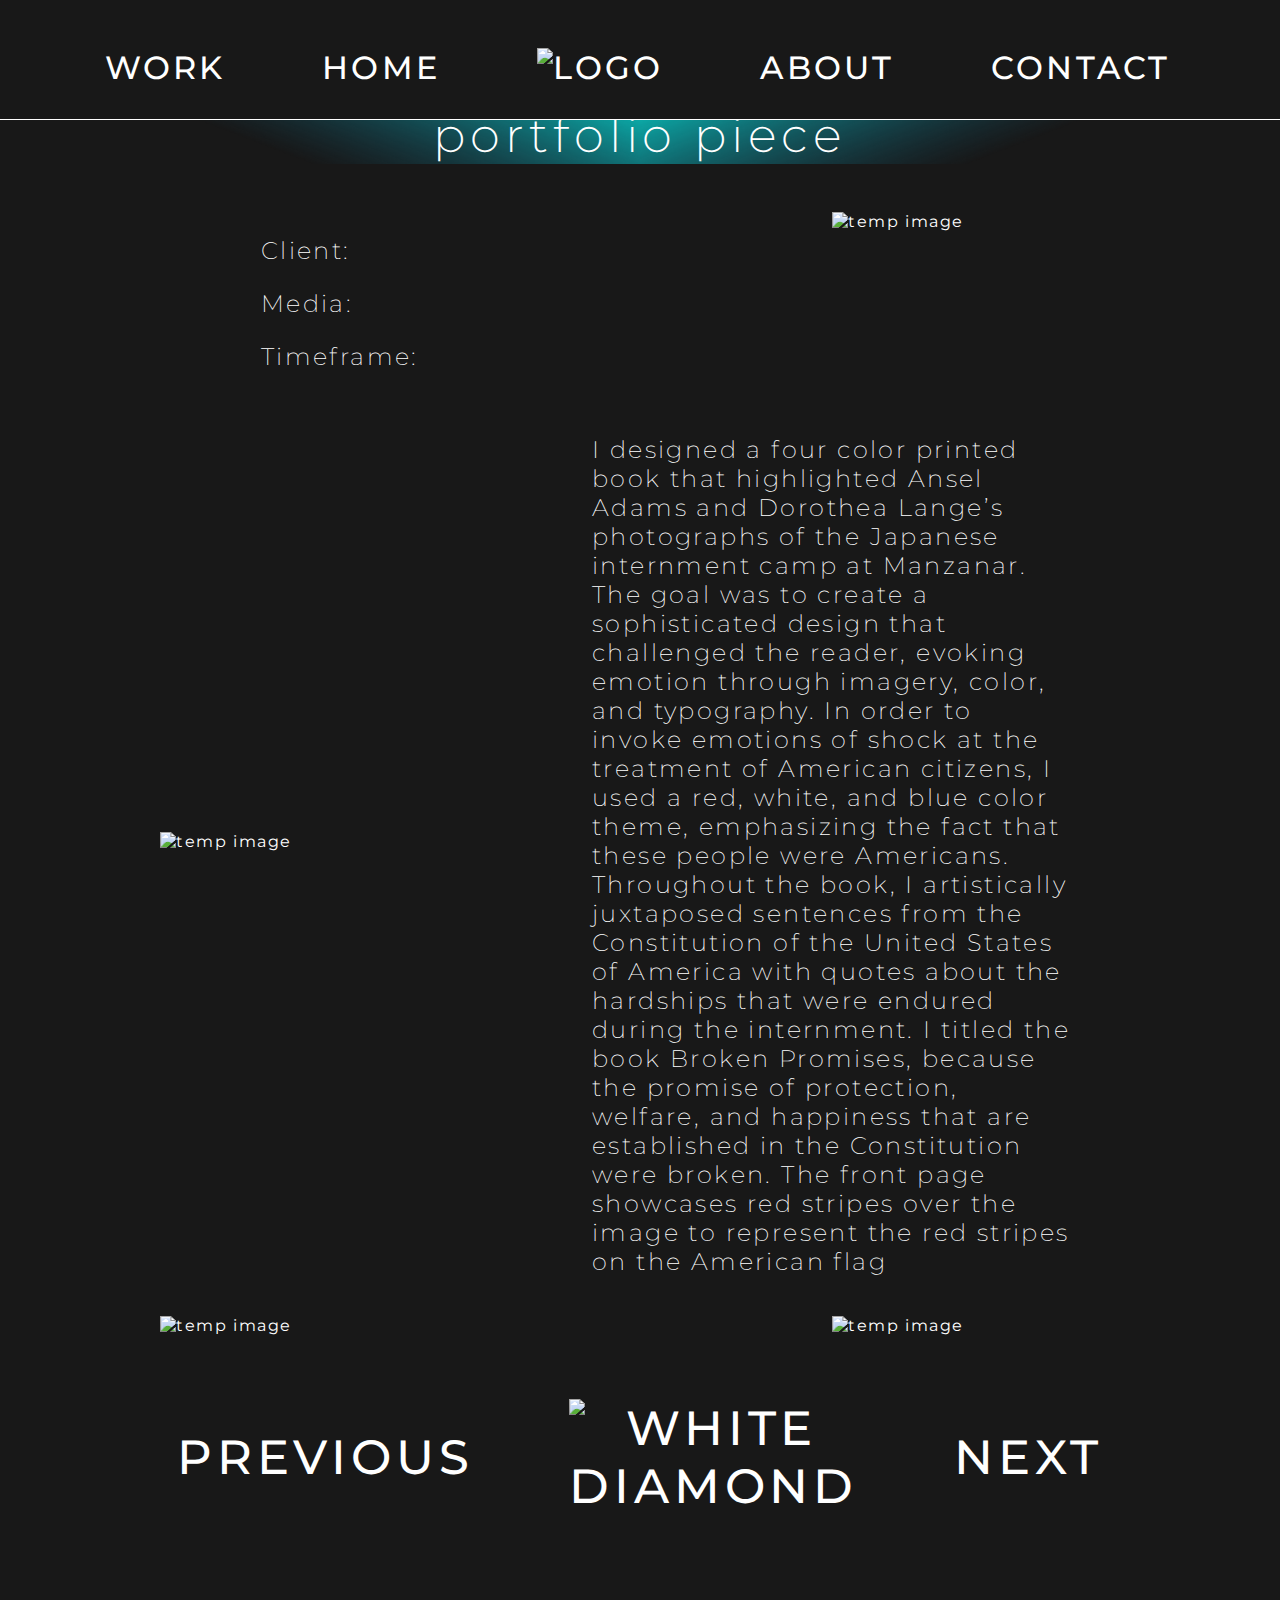
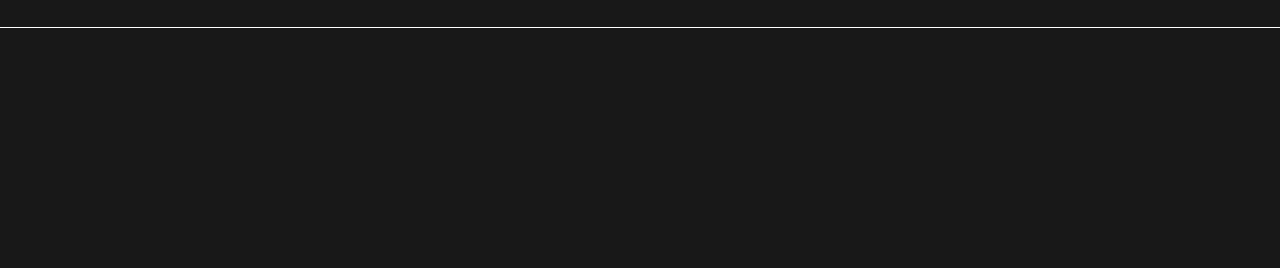
==== portfolioPieceTemplate.html @ 6a0f2546 "Starting Site Portable" ====
<!DOCTYPE html>
<html lang="en" >
<head>
  <meta charset="UTF-8">
  <title>Portfolio Piece Template</title>
  <link rel="stylesheet" href="portfolioPages.css">

  <meta name="keywords" content="portfolio, ux, web, design, graphics, logos, branding">
  <meta name="description" content="designing dreams">
  <meta name="author" content="Gabriella Alvarez">
  <meta name="viewport" content="width-device-width, initial-scale=1.0">
  <base href="https://www.reigninggraphics.com" target="_self">
  
  <link rel="apple-touch-icon" sizes="180x180" href="/apple-touch-icon.png">
  <link rel="icon" type="image/png" sizes="32x32" href="/favicon-32x32.png">
  <link rel="icon" type="image/png" sizes="16x16" href="/favicon-16x16.png">
  <link rel="manifest" href="/site.webmanifest">
</head>
<body>
<div class="loader"></div>
<header>
<nav>
    <ul class="nav-links">
        <li><a href="work.html">Work</a></li>
        <li><a href="index.html">Home</a></li>
        <li><img src="https://placekitten.com/100/100" alt="logo"class="header-img"></li>
        <li><a href="about.html">About</a></li>
        <li><a href="contact.html">Contact</a></li>
    </ul>
</nav>
</header>
<main>
    <h1>This is a template title for a portfolio piece</h1>
<div class="imagesAndText">
<div class="top">
<div class="allMetaData">
<p class="metaData">Client:</p>
<p class="metaData">Media:</p>
<p class="metaData">Timeframe:</p>
</div>
<img class="rightImage" src="https://placekitten.com/500/500" alt="temp image">
</div>
<div class="middle">
<img class="aboveImage"src="https://placekitten.com/500/500" alt="temp image">
<p>I designed a four color printed book that highlighted Ansel Adams and Dorothea Lange’s photographs of the Japanese internment camp at Manzanar. The goal was to create a sophisticated design that challenged the reader, evoking emotion through imagery, color, and typography.
    In order to invoke emotions of shock at the treatment of American citizens, I used a red, white, and blue color theme, emphasizing the fact that these people were Americans. Throughout the book, I artistically juxtaposed sentences from the Constitution of the United States of America with quotes about the hardships that were endured during the internment. I titled the book Broken Promises, because the promise of protection, welfare, and happiness that are established in the Constitution were broken. The front page showcases red stripes over the image to represent the red stripes on the American flag</p>
</div>
<div class="bottomImages">
<img class="leftImage" src="https://placekitten.com/500/500" alt="temp image">
<img class="bottomRightImage" src="https://placekitten.com/500/500" alt="temp image">
</div>
</div>
<div>
    <ul class="previousAndNext">
        <li>Previous</li>
        <li><img src="assets\whiteDiamond.png" alt="White Diamond"></li>
        <li>Next</li>
    </ul>
</div>
</main>
<footer></footer>
</body>
</html>
---- portfolioPages.css ----
@import url("https://fonts.googleapis.com/css2?family=Montserrat:ital,wght@0,100;0,200;0,300;0,400;0,500;0,600;0,700;0,800;0,900;1,100;1,200;1,300;1,400;1,500;1,600;1,700;1,800;1,900&display=swap");

body{
    background: #181818;
    font-family: 'Montserrat', sans-serif;
    max-width: 100vw;
    max-height: 100vh;
    color: white;
    width: 100%;
    margin-top: 15em;
    margin: 0px;
    justify-content: center;

}
header{
    justify-content: center;
    width: 100%;
    position: fixed;
}
nav{
    display: flex;
    flex-direction: row;
    align-items: flex-start;
    flex-flow: wrap;
    justify-content: space-between;     
    position:fixed;
    top: 0;
    z-index: 100;
    width: 100%;
    height: 100px;
    background: #181818;
 
 }
 nav img{
    width: 100%;
 }
 main{
width: 75%;
align-items: center;
justify-content: center;
margin: 0 auto;


 }
 .nav-links{
    display: flex;
    justify-content: space-evenly;
    list-style: none;
    border-bottom: 1px solid white;
    text-decoration: none;
    text-transform: uppercase;
    width: 100%;
    padding-right: 3.5%;
    align-items: center;
    background: #181818;
}
li{
    font-size: 2em;
    font-weight: 500;
    margin: 0.5em;
    padding: 0.5em;
    transition: 0.5s;
    cursor: pointer;
    text-align: center;
    text-transform: uppercase;
    letter-spacing: 0.1em;
    
}
li a{
    text-decoration: none;
    color: white;
}
.seperationBar{
    width: 100%;
    height: 0.2em;
    background: white;
    margin: 0;
    margin-top: 8.75em;
    margin-bottom: .5em;
}
h1{
    background-image: url(assets/blueDiamond.png);
    background-repeat: no-repeat;
    background-size: cover; 
    background-position: center;
    font-size: 3em;
    font-weight: 250;
    text-align: center;
    margin: 0;
    padding: 0;
    margin-top: 1em;
    margin-bottom: 1em;
    letter-spacing: 0.1em;
}
p{
    font-size: 1.5em;
    font-weight: 200;
    margin: 0;
    padding: 0;
    margin-top: 1em;
    margin-bottom: 1em;
    letter-spacing: 0.1em;
}

.imagesAndText .allMetaData{
    align-items:flex-start;
    flex: 50%;
    justify-content: space-between;

}
img{
    width: 30%;
}
.imagesAndText p{
    width: 30%;
    margin-right: 5%;
    margin-left: 15%;
    padding: 0;
    margin-top: 1em;
    margin-bottom: 1em;
    letter-spacing: 0.1em;
    flex: 20%;

}
.leftImage{
margin-right: 1em;
}
.aboveImage{
    margin-bottom: 3%;

}
.bottomRightImage{
    align-self: flex-end;
    align-items: flex-end;
    align-content: flex-end;

}
.top{
    display: flex;
    flex-direction: row;
    align-items: flex-start;
    justify-content: space-between;
    margin: 0;
    padding: 0;
    margin-top: 1em;
    margin-bottom: 1em;
    letter-spacing: 0.1em;
    width: 100%;
}
.top .allMetaData{
    align-self: center;

}
.middle{
    display: flex;
    flex-direction: row;
    align-items: center;
    justify-content: space-between;
    margin: 0;
    padding: 0;
    margin-top: 1em;
    margin-bottom: 1em;
    letter-spacing: 0.1em;
    width: 100%;
}
.bottomImages{
    display: flex;
    flex-direction: row;
    align-items: flex-end;
    justify-content: space-between;
    margin: 0;
    padding: 0;
    margin-top: 1em;
    margin-bottom: 1em;
    letter-spacing: 0.1em;
    width: 100%;
}
.previousAndNext{
    display: flex;
    justify-content: space-evenly;
    list-style: none;
    text-decoration: none;
    text-transform: uppercase;
    align-items: center;
    background: #181818;
    justify-content: center;
    margin-top: 1em;
    padding-left: 0px;
}
.previousAndNext img{
    width: 100%;
}
.previousAndNext li{
    font-size: 3em;
    font-weight: 500;
    transition: 0.5s;
    cursor: pointer;
    width: 100%;
    text-align: center;
    text-transform: uppercase;
    letter-spacing: 0.1em;
    
}
main .previousAndNex{
    align-items: center;
    justify-content: center;
    width: 100%;
    
}
footer{
    width: 100%;
    height: 15em;
    background: #181818;
    border-top: white;
    border-top-width: 1px;
    border-top-style: solid;
    display: flex;
    flex-direction: row;
    justify-content: space-around;
    align-items: center;
    margin-top: 4em;
    margin-bottom: 0em;
    padding: 0;
    letter-spacing: 0.1em;
    text-transform: uppercase;
}
.previousButton{
    background-image: url(assets/whiteDiamond.png);
    background-repeat: no-repeat;
    background-size: cover;
    background-position: center;
    width: 100%;
    height: 100%;
    padding: .75em;
    margin: -.75em;
    color: #07828F;
}
.nextButton{
    background-image: url(assets/whiteDiamond.png);
    background-repeat: no-repeat;
    background-size: cover;
    background-position: center;
    width: 100%;
    height: 100%;
    padding: 2vw;
    margin: -2vw;
    color: #07828F;
}
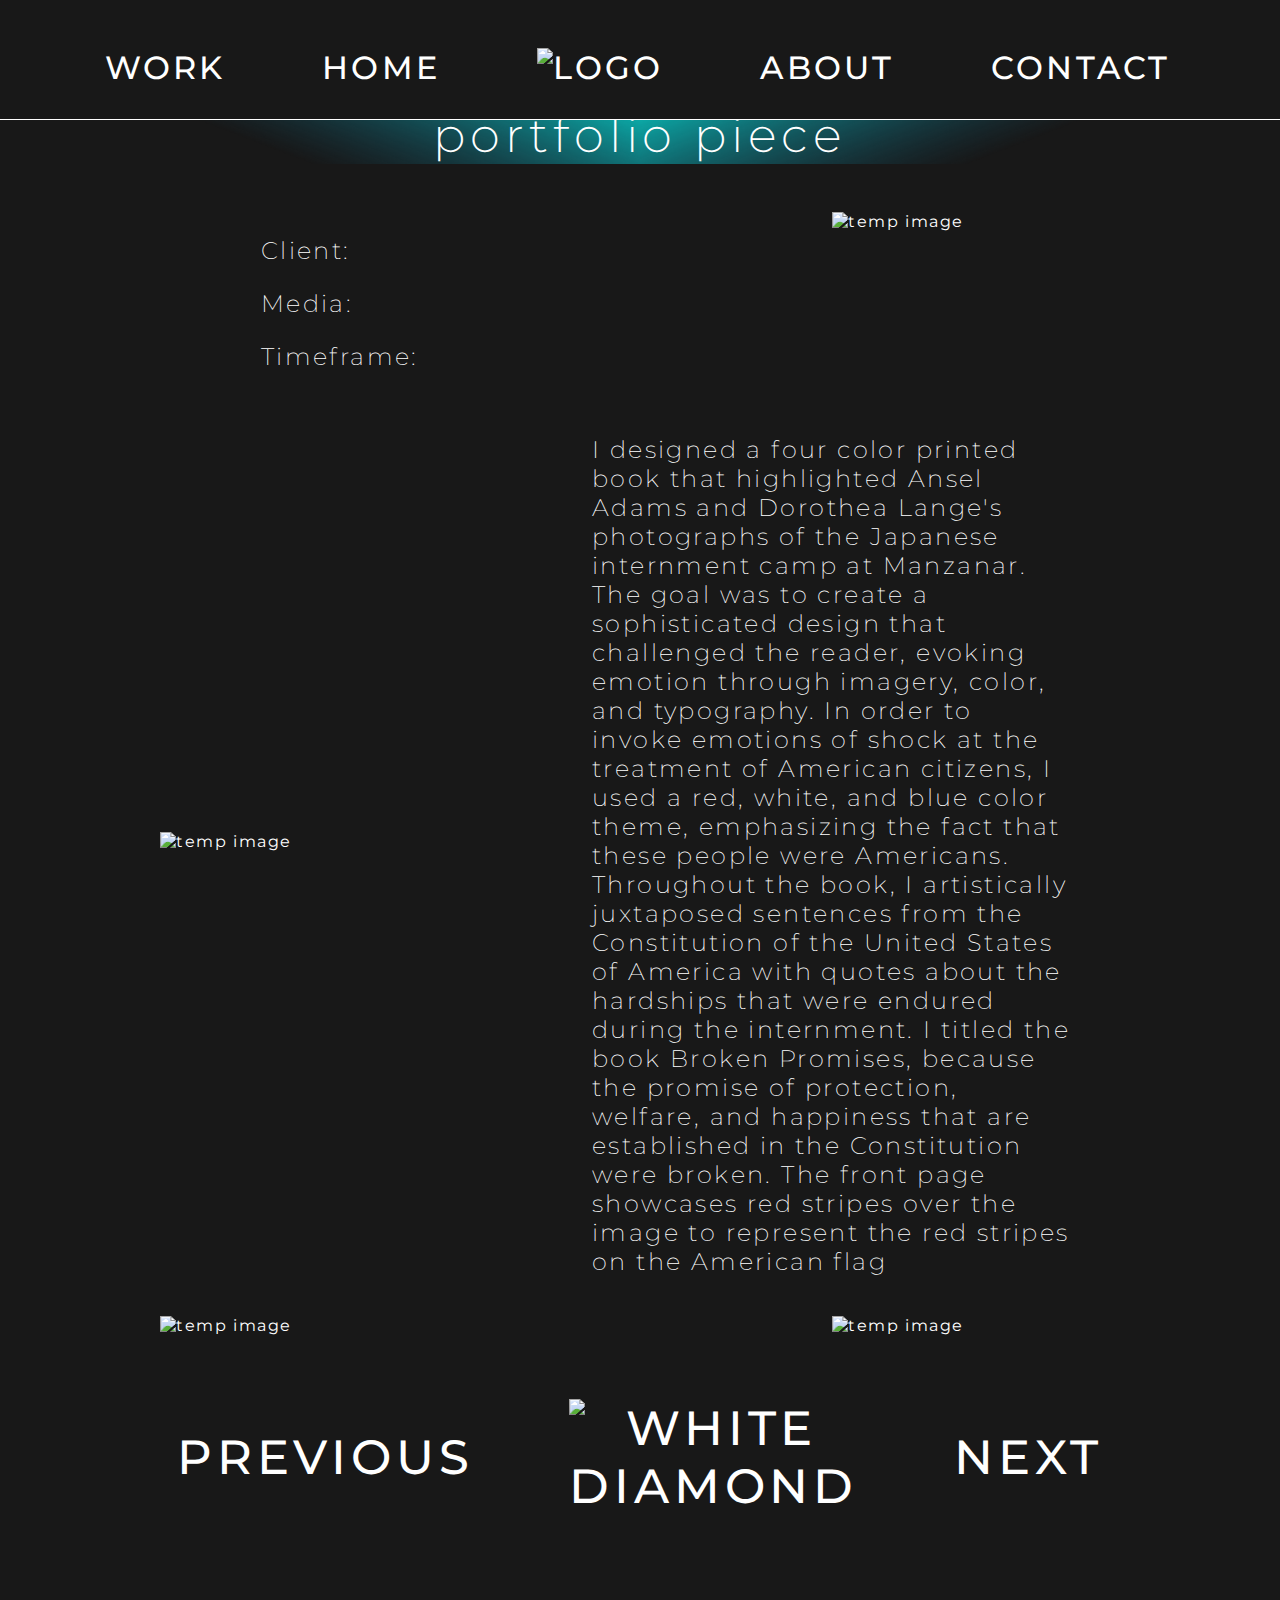
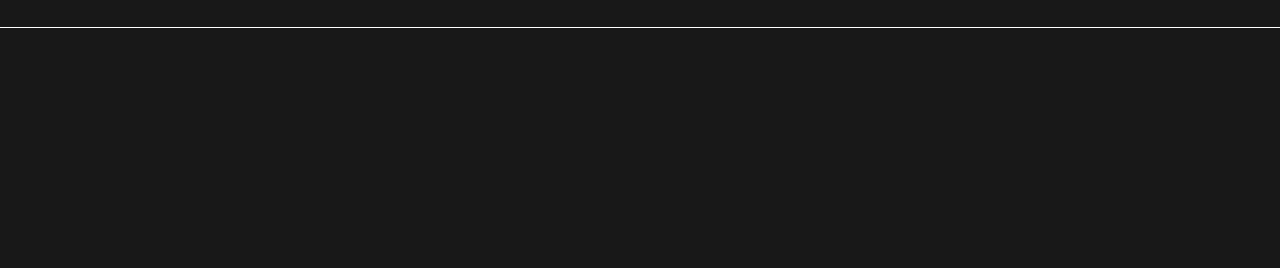
==== commit e8319276: "Adding some scaling" ====
--- a/portfolioPieceTemplate.html
+++ b/portfolioPieceTemplate.html
@@ -4,6 +4,7 @@
   <meta charset="UTF-8">
   <title>Portfolio Piece Template</title>
   <link rel="stylesheet" href="portfolioPages.css">
+  <script src="hamburgerMenu.js"></script>
 
   <meta name="keywords" content="portfolio, ux, web, design, graphics, logos, branding">
   <meta name="description" content="designing dreams">
@@ -19,14 +20,29 @@
 <body>
 <div class="loader"></div>
 <header>
-<nav>
+<nav class="desktop-nav">
     <ul class="nav-links">
-        <li><a href="work.html">Work</a></li>
-        <li><a href="index.html">Home</a></li>
-        <li><img src="https://placekitten.com/100/100" alt="logo"class="header-img"></li>
-        <li><a href="about.html">About</a></li>
-        <li><a href="contact.html">Contact</a></li>
+        <li class ="nav-links-li"><a href="work.html">Work</a></li>
+        <li class ="nav-links-li"><a href="index.html">Home</a></li>
+        <li class ="nav-links-li"><img src="https://placekitten.com/100/100" alt="logo"class="header-img"></li>
+        <li class ="nav-links-li"><a href="about.html">About</a></li>
+        <li class ="nav-links-li"><a href="contact.html">Contact</a></li>
     </ul>
+</nav>
+<nav class="mobile-nav">
+    <ul class="nav-links-mobile">
+        <li class="menuItem"><a href="#">Work</a></li>
+        <li class="menuItem"><a href="#">Home</a></li>
+        <li class="menuItem"><a href="#">About</a></li>
+        <li class="menuItem"><a href="#">Contact</a></li>
+      </ul>
+      <button class="hamburger-menu">
+        <svg class="menuIcons" xmlns="http://www.w3.org/2000/svg" x="0px" y="0px" width="100" height="100" viewBox="0 0 50 50">
+        <path d="M 0 7.5 L 0 12.5 L 50 12.5 L 50 7.5 Z M 0 22.5 L 0 27.5 L 50 27.5 L 50 22.5 Z M 0 37.5 L 0 42.5 L 50 42.5 L 50 37.5 Z"></path>
+        </svg>
+        <svg class = "closeIcon" xmlns="http://www.w3.org/2000/svg" height="24" viewBox="0 -960 960 960" width="24"><path d="m256-200-56-56 224-224-224-224 56-56 224 224 224-224 56 56-224 224 224 224-56 56-224-224-224 224Z"/>
+        </svg>
+    </button>
 </nav>
 </header>
 <main>
@@ -42,7 +58,7 @@
 </div>
 <div class="middle">
 <img class="aboveImage"src="https://placekitten.com/500/500" alt="temp image">
-<p>I designed a four color printed book that highlighted Ansel Adams and Dorothea Lange’s photographs of the Japanese internment camp at Manzanar. The goal was to create a sophisticated design that challenged the reader, evoking emotion through imagery, color, and typography.
+<p>I designed a four color printed book that highlighted Ansel Adams and Dorothea Lange's photographs of the Japanese internment camp at Manzanar. The goal was to create a sophisticated design that challenged the reader, evoking emotion through imagery, color, and typography.
     In order to invoke emotions of shock at the treatment of American citizens, I used a red, white, and blue color theme, emphasizing the fact that these people were Americans. Throughout the book, I artistically juxtaposed sentences from the Constitution of the United States of America with quotes about the hardships that were endured during the internment. I titled the book Broken Promises, because the promise of protection, welfare, and happiness that are established in the Constitution were broken. The front page showcases red stripes over the image to represent the red stripes on the American flag</p>
 </div>
 <div class="bottomImages">
--- a/portfolioPages.css
+++ b/portfolioPages.css
@@ -54,7 +54,7 @@
     align-items: center;
     background: #181818;
 }
-li{
+    li{
     font-size: 2em;
     font-weight: 500;
     margin: 0.5em;
@@ -246,3 +246,143 @@
     margin: -2vw;
     color: #07828F;
 }
+/* MEDIA QUERIES */
+@media (max-width: 600px) {
+    /* Mobile */
+    /*Code the nav bar to be a dropdown menu when screen size is mobile*/
+    .desktop-nav{
+        display:none;
+    }
+    .mobile-nav{
+        background: #181818
+        position: relative;
+        display: inline-block;
+    }
+    .mobile-nav ul{
+        flex-direction: column;
+    }
+    .menuItem {
+        display: block;
+        margin: 2rem 4rem;
+        font-size: 1.8rem;
+        color: white;
+        text-decoration: none;
+      } 
+      .menuItem:hover {
+        text-decoration: underline;
+      }
+      .hamburger-menu{
+        position: fixed;
+        z-index: 100;
+        top: 1rem;
+        right: 1rem;
+        padding: 4px;
+        border: black solid 1px;
+        background: white;
+        cursor: pointer;
+      }
+      .closeIcon {
+        display: none;
+      }
+      
+      .nav-links-mobile {
+        position: fixed;
+        transform: translateY(-100%);
+        transition: transform 0.2s;
+        top: 0;
+        left: 0;
+        right: 0;
+        bottom: 0;
+        z-index: 99;
+        background: black;
+        color: white;
+        list-style: none;
+        padding-top: 4rem;
+      }
+      
+      .showMenu {
+        transform: translateY(1);
+      }
+    .hamburger-menu{
+        position: fixed;
+        z-index: 100;
+        padding: 4px;
+        border: black solid 1px;
+        background: #181818;
+        cursor: pointer;
+    }
+    .nav-links-mobile{
+        display: none;
+        position: absolute;
+        background-color: #f1f1f1;
+        min-width: 160px;
+        box-shadow: 0px 8px 16px 0px rgba(0,0,0,0.2);
+        z-index: 1;
+    } 
+    .imagesAndText p{
+        width: 100%;
+    }
+    .imagesAndText img{
+        width: 100%;
+    }
+    p{
+        font-size: 1em;
+        width: 100%;
+    }
+    .top{
+        flex-direction: column-reverse;
+    }
+    .middle{
+        flex-direction: column;
+        justify-content: start;
+    }
+    .previousButton{
+    background-image: url(assets/whiteDiamond.png);
+    background-repeat: no-repeat;
+    background-size: cover;
+    background-position: center;
+    width: 100%;
+    height: 100%;
+    padding: .75em;
+    margin: -.75em;
+    color: #07828F;
+}
+.nextButton{
+    background-image: url(assets/whiteDiamond.png);
+    background-repeat: no-repeat;
+    background-size: cover;
+    background-position: center;
+    width: 100%;
+    height: 100%;
+    padding: 2vw;
+    margin: -2vw;
+    color: #07828F;
+    }
+}
+@media (max-width: 400px) {
+.previousButton{
+    background-image: url(assets/whiteDiamond.png);
+    background-repeat: no-repeat;
+    background-size: cover;
+    background-position: center;
+    width: 100%;
+    height: 100%;
+    padding: .75em
+    }
+  }
+  
+  @media (min-width: 601px) and (max-width: 900px) {
+    body{
+        font-size: 18px;
+    }
+    .mobile-nav{
+        display: none;
+    }
+  }
+  
+  @media (min-width: 901px) {
+    /* Everything else */
+    .mobile-nav{
+        display: none;
+    }
+  }